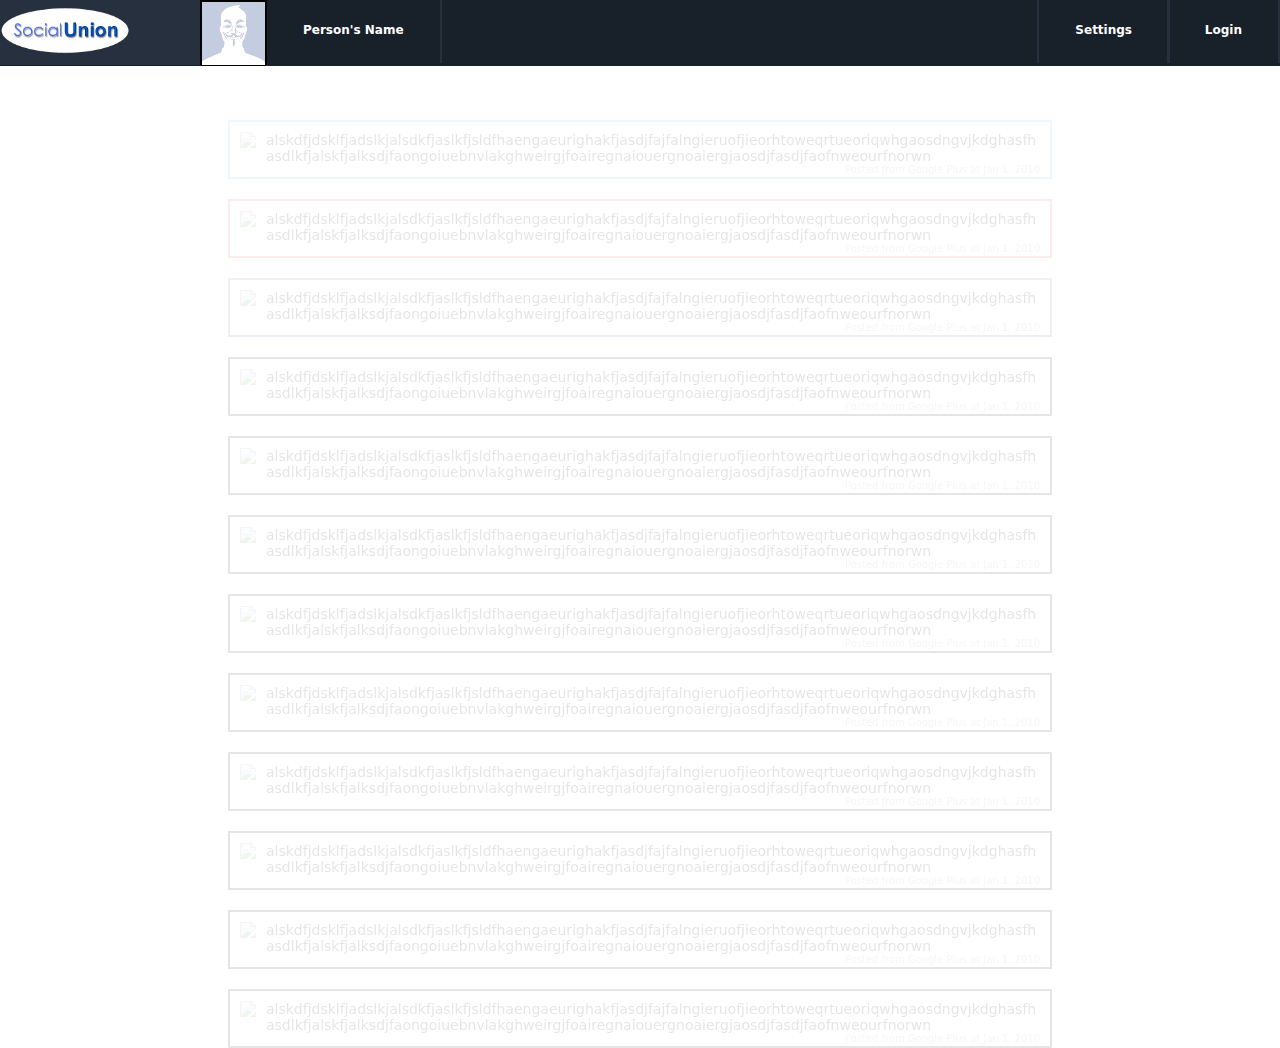
==== index.html @ da49fde6 "visual changes" ====
<!doctype html>

<html>

	<head>
		
		<meta charset="utf-8">

		<title>
			
			Website

		</title>


		<link rel="stylesheet" href="css/styles.css" type = "text/css" />

		<script src="http://ajax.googleapis.com/ajax/libs/jquery/1.11.2/jquery.min.js"></script>

		<script src = "script.js"></script>
		   		   
		   
		<script>

			$(document).ready(function(){
			$("#navbar").delay(300).slideDown(450);});

		</script>



		<script>

			$(document).ready(function(){
			$("#homepic").fadeIn(1000)});

		</script>


		<script>

			$(document).ready(function(){
			$(".contentfade").delay(500).fadeIn(1000)});

		</script>

		<!--<script>

			$(document).ready(function(){
			$("#settingspanel").slideDown(450);});

		</script>-->

 


<script src="popup.js"></script>



	</head>

	<body>


	<div id = "navbar">

			<div id = "logo_background">
		    
		    	<a href = "index.html"><img id = "logo" src = "images/SocialUnionLogo.png"></a>
		    
		    </div>
		    
		    <div id = "profilepicture">
		    
		    	<img id = "profilepicture" src = "images/placement/placementanon.jpg">

		    </div>

			<div id = "navbar_wrapper">
			    
		        <ul>

		           <li><a href = "">Person's Name</a></li><li id = "settings">
		            <a><button class = "settingsbutton" onclick="showSettings()">Settings</button></a><li id = "login">
		            <a><button class = "loginbutton" id = "my-button">Login</button></a>

		        	</li>

		        </ul>

<!-- Element to pop up -->
<div id="element_to_pop_up">
    <a class="b-close">x<a/>
    <form><center>
    	<h1>Login to Website</h1>
    	Username: <input type = "text" name "username">
    	<br>
    	Password: <input type = "text" name "password">
    	<br><br>
    	<button type = "button" id = "loginbutton">Login</button>
    </center></form>
	</div>

			</div>

	</div> <!-- end navbar div -->

	<div class = "contentfade">



		<div id = "whitespace">
		</div>
		



		<div id = "settingspanel">
        	
        		<h1>Your Social Medias</h1>
            <ul>
        		<li><input type = "checkbox">Facebook</li>
        		<li><input type = "checkbox">Google+</li>
        		<li><input type = "checkbox">Twitter</li>
            </ul>
        		<h1>Other Social Medias</h1>
            <ul>
        		<li><input type = "checkbox">Social Media 1</li>
        		<li><input type = "checkbox">Social Media 2</li>
        	</ul>
        </div>











        <div class="post twitterpost"><img src="ProfilePicHere.jpg" class="profile"/>alskdfjdsklfjadslkjalsdkfjaslkfjsldfhaengaeurighakfjasdjfajfalngieruofjieorhtoweqrtueoriqwhgaosdngvjkdghasfhasdlkfjalskfjalksdjfaongoiuebnvlakghweirgjfoairegnaiouergnoaiergjaosdjfasdjfaofnweourfnorwn<div class="bottom">Posted from Google Plus at Jan 1, 2010</div></div>





        <div class="post googlepluspost"><img src="ProfilePicHere.jpg" class="profile"/>alskdfjdsklfjadslkjalsdkfjaslkfjsldfhaengaeurighakfjasdjfajfalngieruofjieorhtoweqrtueoriqwhgaosdngvjkdghasfhasdlkfjalskfjalksdjfaongoiuebnvlakghweirgjfoairegnaiouergnoaiergjaosdjfasdjfaofnweourfnorwn<div class="bottom">Posted from Google Plus at Jan 1, 2010</div></div>




        <div class="post facebookpost"><img src="ProfilePicHere.jpg" class="profile"/>alskdfjdsklfjadslkjalsdkfjaslkfjsldfhaengaeurighakfjasdjfajfalngieruofjieorhtoweqrtueoriqwhgaosdngvjkdghasfhasdlkfjalskfjalksdjfaongoiuebnvlakghweirgjfoairegnaiouergnoaiergjaosdjfasdjfaofnweourfnorwn<div class="bottom">Posted from Google Plus at Jan 1, 2010</div></div>




        <div class="post"><img src="ProfilePicHere.jpg" class="profile"/>alskdfjdsklfjadslkjalsdkfjaslkfjsldfhaengaeurighakfjasdjfajfalngieruofjieorhtoweqrtueoriqwhgaosdngvjkdghasfhasdlkfjalskfjalksdjfaongoiuebnvlakghweirgjfoairegnaiouergnoaiergjaosdjfasdjfaofnweourfnorwn<div class="bottom">Posted from Google Plus at Jan 1, 2010</div></div>




        <div class="post"><img src="ProfilePicHere.jpg" class="profile"/>alskdfjdsklfjadslkjalsdkfjaslkfjsldfhaengaeurighakfjasdjfajfalngieruofjieorhtoweqrtueoriqwhgaosdngvjkdghasfhasdlkfjalskfjalksdjfaongoiuebnvlakghweirgjfoairegnaiouergnoaiergjaosdjfasdjfaofnweourfnorwn<div class="bottom">Posted from Google Plus at Jan 1, 2010</div></div>




        <div class="post"><img src="ProfilePicHere.jpg" class="profile"/>alskdfjdsklfjadslkjalsdkfjaslkfjsldfhaengaeurighakfjasdjfajfalngieruofjieorhtoweqrtueoriqwhgaosdngvjkdghasfhasdlkfjalskfjalksdjfaongoiuebnvlakghweirgjfoairegnaiouergnoaiergjaosdjfasdjfaofnweourfnorwn<div class="bottom">Posted from Google Plus at Jan 1, 2010</div></div>




        <div class="post"><img src="ProfilePicHere.jpg" class="profile"/>alskdfjdsklfjadslkjalsdkfjaslkfjsldfhaengaeurighakfjasdjfajfalngieruofjieorhtoweqrtueoriqwhgaosdngvjkdghasfhasdlkfjalskfjalksdjfaongoiuebnvlakghweirgjfoairegnaiouergnoaiergjaosdjfasdjfaofnweourfnorwn<div class="bottom">Posted from Google Plus at Jan 1, 2010</div></div>




        <div class="post"><img src="ProfilePicHere.jpg" class="profile"/>alskdfjdsklfjadslkjalsdkfjaslkfjsldfhaengaeurighakfjasdjfajfalngieruofjieorhtoweqrtueoriqwhgaosdngvjkdghasfhasdlkfjalskfjalksdjfaongoiuebnvlakghweirgjfoairegnaiouergnoaiergjaosdjfasdjfaofnweourfnorwn<div class="bottom">Posted from Google Plus at Jan 1, 2010</div></div>




        <div class="post"><img src="ProfilePicHere.jpg" class="profile"/>alskdfjdsklfjadslkjalsdkfjaslkfjsldfhaengaeurighakfjasdjfajfalngieruofjieorhtoweqrtueoriqwhgaosdngvjkdghasfhasdlkfjalskfjalksdjfaongoiuebnvlakghweirgjfoairegnaiouergnoaiergjaosdjfasdjfaofnweourfnorwn<div class="bottom">Posted from Google Plus at Jan 1, 2010</div></div>




        <div class="post"><img src="ProfilePicHere.jpg" class="profile"/>alskdfjdsklfjadslkjalsdkfjaslkfjsldfhaengaeurighakfjasdjfajfalngieruofjieorhtoweqrtueoriqwhgaosdngvjkdghasfhasdlkfjalskfjalksdjfaongoiuebnvlakghweirgjfoairegnaiouergnoaiergjaosdjfasdjfaofnweourfnorwn<div class="bottom">Posted from Google Plus at Jan 1, 2010</div></div>




        <div class="post"><img src="ProfilePicHere.jpg" class="profile"/>alskdfjdsklfjadslkjalsdkfjaslkfjsldfhaengaeurighakfjasdjfajfalngieruofjieorhtoweqrtueoriqwhgaosdngvjkdghasfhasdlkfjalskfjalksdjfaongoiuebnvlakghweirgjfoairegnaiouergnoaiergjaosdjfasdjfaofnweourfnorwn<div class="bottom">Posted from Google Plus at Jan 1, 2010</div></div>




        <div class="post"><img src="ProfilePicHere.jpg" class="profile"/>alskdfjdsklfjadslkjalsdkfjaslkfjsldfhaengaeurighakfjasdjfajfalngieruofjieorhtoweqrtueoriqwhgaosdngvjkdghasfhasdlkfjalskfjalksdjfaongoiuebnvlakghweirgjfoairegnaiouergnoaiergjaosdjfasdjfaofnweourfnorwn<div class="bottom">Posted from Google Plus at Jan 1, 2010</div></div>

</div>
	</body>

</html>
---- css/styles.css ----
body {

	padding:0;
	margin:0;
	overflow-x:scroll;
	overflow-y:scroll;
	font-family:Arial;
	font-size:14px;
	font-family:Segoe, "Segoe UI", "DejaVu Sans", "Trebuchet MS", Verdana, sans-serif;
	
}

#navbar {
	
	font-size:12px;
	font-family:Segoe, "Segoe UI", "DejaVu Sans", "Trebuchet MS", Verdana, sans-serif;
	font-weight:bold;
	display:none;
	height:67px;
	width:100%;
	background-color:#18202A;
	position:fixed;
	
}

#navbar_wrapper {
	
	margin:-3px auto;
	text-align:left;
	float:left;
	
}

#logo {
	
	max-height:65px;
	float:left;
	
}

#logo_background {
	
	background-color:#27303E;
	display:table;
	width:200px;
	height:50px;
	float:left;
	
}


#profilepicture {

	max-height:63px;
	float:left;
	border-color:#27303E;
	border: 1px solid;
}

#navbar ul {
	
	list-style-type:none;
	padding:0;
	margin:0;
	max-width:600px;
}

#navbar ul li {
	
	color:#FFFFFF;
	display:inline-block;
	padding-left:10px;
	padding-right:10px;
	border-right:2px solid;
	border-color:#27303E;
	-webkit-transition: all 1.5s ease-out;
    -moz-transition: all 1.5s ease-out;
    -o-transition: all 1.5s ease-out;
    -ms-transition: all 1.5s ease-out;
    transition: all 1.5s ease-out;
	
}

#navbar ul li:hover {
	
	-webkit-opacity:1;
	-moz-opacity:1;
	opacity:1;
	-webkit-transition:all 1.5s ease;
	-moz-transition:all 1.5s ease;
	-ms-transition:all 1.5s ease;
	-o-transition:all 1.5s ease;
	transition:all 1.5s ease;
	background-color:#97C9FC;
	
}

#navbar ul li a, text {
	
	color:#FFFFFF;
	display:block;
	padding:26px;
	text-decoration:none;
	
}


#login {

	position:absolute;
	display:inline-block;
	right:0px;
	border-left:2px solid;
	border-color:#27303E;

}

#settings {

	position:absolute;
	display:inline-block;
	right:110px;
	border-left:2px solid;
	border-color:#27303E;
}

#settingspanel {

	font-size:14px;
	position:fixed;
	right:5px;
	top: 68px;
	width: 216px;
	padding-right:5px;
	display:none;
	background-color: rgba(151,201,252,0.5);
	border-bottom-right-radius:10px;
	border-bottom-left-radius:10px; 
}

#settingspanel h1 {
	font-size: inherit;
	width: inherit;
	background-color: #abcdef;
	padding-left: 10px;
	margin-bottom: -5px;
}

#settingspanel li {
	font-weight: normal;
	list-style-type: none;
	line-height: 20px;
}

#settingspanel input {
	border: none;
}

.settingsbutton {
	
	background:none!important;
    border:none;
	font-size:12px;
	font-family:Segoe, "Segoe UI", "DejaVu Sans", "Trebuchet MS", Verdana, sans-serif;
	font-weight:bold;
    color:#FFFFFF;
    padding:0!important;

}

.loginbutton {

    background:none!important;
    border:none;
	font-size:12px;
	font-family:Segoe, "Segoe UI", "DejaVu Sans", "Trebuchet MS", Verdana, sans-serif;
	font-weight:bold;
    color:#FFFFFF;
    padding:0!important;

}



#element_to_pop_up { 
    background-color:#fff;
    border-radius:15px;
    color:#000;
    display:none; 
    padding:20px;
    min-width:400px;
    min-height: 180px;
}




.b-close{
    cursor:pointer;
    position:absolute;
    right:10px;
    top:5px;
}





#whitespace {

	min-height:100px;
	max-height:100px;

}



.post {
	margin-left:auto;
	margin-right:auto;
	width: 800px;
	color: #000;
	border: 2px solid black;
	padding-right: 10px;
	padding-left: 10px;
	padding-top: 10px;
	margin-top: 20px;
	word-wrap:break-word;
}

.post .profile {
	max-width: 150px;
	float: left;
	margin-right: 10px;
	margin-bottom: 10px;
}

.post .bottom {
	clear: both;
	width: inherit;
	color: #AAA;
	font-size: 10px;
	text-align: right;
	padding-bottom: 2px;
}

.twitterpost {
	border: 2px solid #55ACEE;
}

.googlepluspost {
	border: 2px solid #DD4B39;
}

.facebookpost {
	border: 2px solid #45629D;
}


.contentfade {
	
	display:none;
	
}
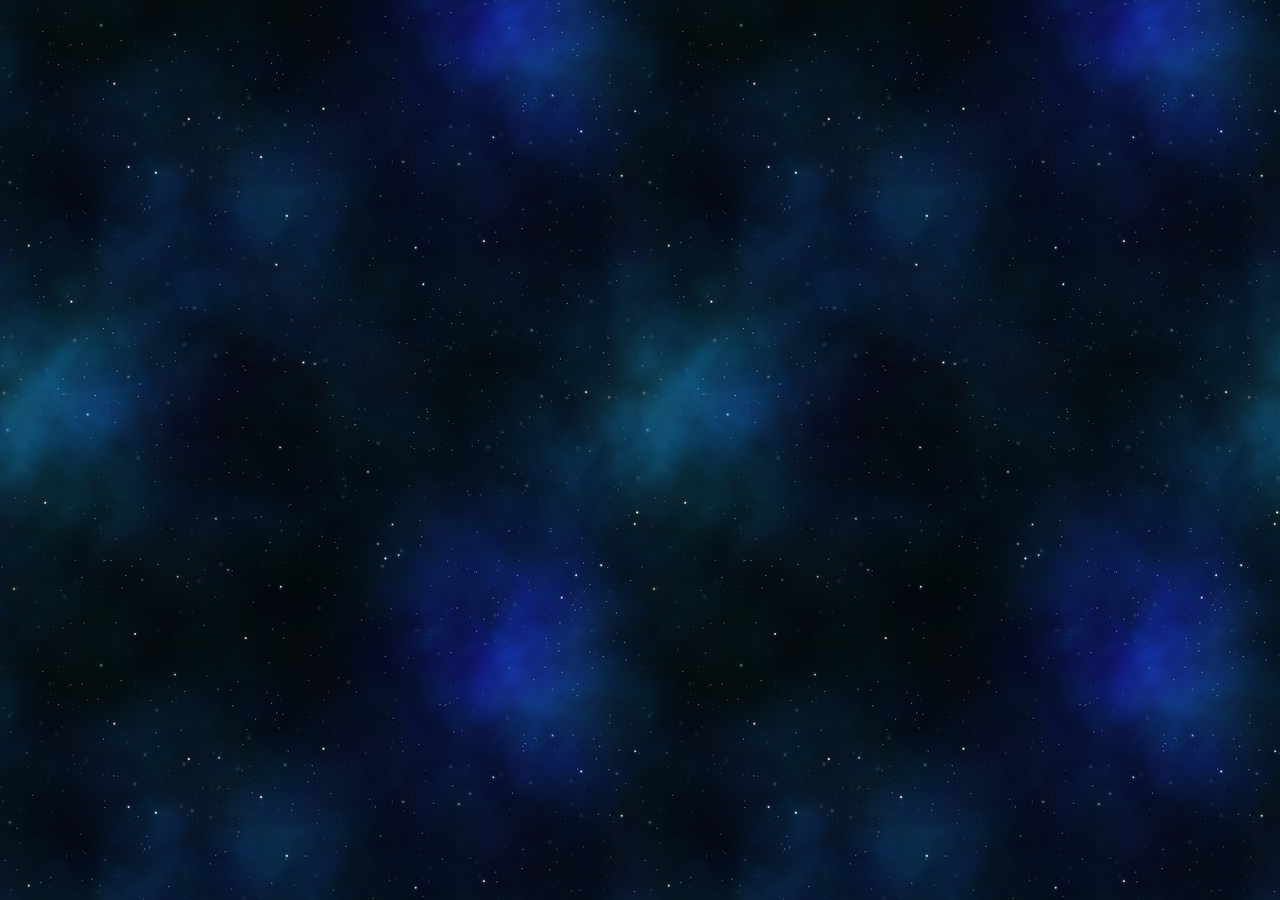
==== commit c0a8c92d: "some styling and gui for signup" ====
--- a/index.html
+++ b/index.html
@@ -8,7 +8,7 @@
 
 		<title>
 			
-			Website
+			SocialUnion
 
 		</title>
 
@@ -18,45 +18,6 @@
 		<script src="http://ajax.googleapis.com/ajax/libs/jquery/1.11.2/jquery.min.js"></script>
 
 		<script src = "script.js"></script>
-		   		   
-		   
-		<script>
-
-			$(document).ready(function(){
-			$("#navbar").delay(300).slideDown(450);});
-
-		</script>
-
-
-
-		<script>
-
-			$(document).ready(function(){
-			$("#homepic").fadeIn(1000)});
-
-		</script>
-
-
-		<script>
-
-			$(document).ready(function(){
-			$(".contentfade").delay(500).fadeIn(1000)});
-
-		</script>
-
-		<!--<script>
-
-			$(document).ready(function(){
-			$("#settingspanel").slideDown(450);});
-
-		</script>-->
-
- 
-
-
-<script src="popup.js"></script>
-
-
 
 	</head>
 
@@ -99,6 +60,10 @@
     	Password: <input type = "text" name "password">
     	<br><br>
     	<button type = "button" id = "loginbutton">Login</button>
+
+    	<br><br>
+
+    	Don't have an account?  <a href = "signup.html">Signup here!</a>
     </center></form>
 	</div>
 
@@ -135,11 +100,18 @@
 
 
 
+        <div id = "infinite_scrolling_div">
+
+        <div class="post twitterpost"><img src="ProfilePicHere.jpg" class="profile"/>alskdfjdsklfjadslkjalsdkfjaslkfjsldfhaengaeurighakfjasdjfajfalngieruofjieorhtoweqrtueoriqwhgaosdngvjkdghasfhasdlkfjalskfjalksdjfaongoiuebnvlakghweirgjfoairegnaiouergnoaiergjaosdjfasdjfaofnweourfnorwn<div class="bottom">Posted from Google Plus at Jan 1, 2010</div></div>
+
+
+
+        <div class="post googlepluspost"><img src="ProfilePicHere.jpg" class="profile"/>alskdfjdsklfjadslkjalsdkfjaslkfjsldfhaengaeurighakfjasdjfajfalngieruofjieorhtoweqrtueoriqwhgaosdngvjkdghasfhasdlkfjalskfjalksdjfaongoiuebnvlakghweirgjfoairegnaiouergnoaiergjaosdjfasdjfaofnweourfnorwn<div class="bottom">Posted from Google Plus at Jan 1, 2010</div></div>
 
 
 
 
-
+        <div class="post facebookpost"><img src="ProfilePicHere.jpg" class="profile"/>alskdfjdsklfjadslkjalsdkfjaslkfjsldfhaengaeurighakfjasdjfajfalngieruofjieorhtoweqrtueoriqwhgaosdngvjkdghasfhasdlkfjalskfjalksdjfaongoiuebnvlakghweirgjfoairegnaiouergnoaiergjaosdjfasdjfaofnweourfnorwn<div class="bottom">Posted from Google Plus at Jan 1, 2010</div></div>
 
         <div class="post twitterpost"><img src="ProfilePicHere.jpg" class="profile"/>alskdfjdsklfjadslkjalsdkfjaslkfjsldfhaengaeurighakfjasdjfajfalngieruofjieorhtoweqrtueoriqwhgaosdngvjkdghasfhasdlkfjalskfjalksdjfaongoiuebnvlakghweirgjfoairegnaiouergnoaiergjaosdjfasdjfaofnweourfnorwn<div class="bottom">Posted from Google Plus at Jan 1, 2010</div></div>
 
@@ -155,49 +127,25 @@
         <div class="post facebookpost"><img src="ProfilePicHere.jpg" class="profile"/>alskdfjdsklfjadslkjalsdkfjaslkfjsldfhaengaeurighakfjasdjfajfalngieruofjieorhtoweqrtueoriqwhgaosdngvjkdghasfhasdlkfjalskfjalksdjfaongoiuebnvlakghweirgjfoairegnaiouergnoaiergjaosdjfasdjfaofnweourfnorwn<div class="bottom">Posted from Google Plus at Jan 1, 2010</div></div>
 
 
-
-
-        <div class="post"><img src="ProfilePicHere.jpg" class="profile"/>alskdfjdsklfjadslkjalsdkfjaslkfjsldfhaengaeurighakfjasdjfajfalngieruofjieorhtoweqrtueoriqwhgaosdngvjkdghasfhasdlkfjalskfjalksdjfaongoiuebnvlakghweirgjfoairegnaiouergnoaiergjaosdjfasdjfaofnweourfnorwn<div class="bottom">Posted from Google Plus at Jan 1, 2010</div></div>
+        <div class="post twitterpost"><img src="ProfilePicHere.jpg" class="profile"/>alskdfjdsklfjadslkjalsdkfjaslkfjsldfhaengaeurighakfjasdjfajfalngieruofjieorhtoweqrtueoriqwhgaosdngvjkdghasfhasdlkfjalskfjalksdjfaongoiuebnvlakghweirgjfoairegnaiouergnoaiergjaosdjfasdjfaofnweourfnorwn<div class="bottom">Posted from Google Plus at Jan 1, 2010</div></div>
 
 
 
 
-        <div class="post"><img src="ProfilePicHere.jpg" class="profile"/>alskdfjdsklfjadslkjalsdkfjaslkfjsldfhaengaeurighakfjasdjfajfalngieruofjieorhtoweqrtueoriqwhgaosdngvjkdghasfhasdlkfjalskfjalksdjfaongoiuebnvlakghweirgjfoairegnaiouergnoaiergjaosdjfasdjfaofnweourfnorwn<div class="bottom">Posted from Google Plus at Jan 1, 2010</div></div>
+
+        <div class="post googlepluspost"><img src="ProfilePicHere.jpg" class="profile"/>alskdfjdsklfjadslkjalsdkfjaslkfjsldfhaengaeurighakfjasdjfajfalngieruofjieorhtoweqrtueoriqwhgaosdngvjkdghasfhasdlkfjalskfjalksdjfaongoiuebnvlakghweirgjfoairegnaiouergnoaiergjaosdjfasdjfaofnweourfnorwn<div class="bottom">Posted from Google Plus at Jan 1, 2010</div></div>
 
 
 
 
-        <div class="post"><img src="ProfilePicHere.jpg" class="profile"/>alskdfjdsklfjadslkjalsdkfjaslkfjsldfhaengaeurighakfjasdjfajfalngieruofjieorhtoweqrtueoriqwhgaosdngvjkdghasfhasdlkfjalskfjalksdjfaongoiuebnvlakghweirgjfoairegnaiouergnoaiergjaosdjfasdjfaofnweourfnorwn<div class="bottom">Posted from Google Plus at Jan 1, 2010</div></div>
+        <div class="post facebookpost"><img src="ProfilePicHere.jpg" class="profile"/>alskdfjdsklfjadslkjalsdkfjaslkfjsldfhaengaeurighakfjasdjfajfalngieruofjieorhtoweqrtueoriqwhgaosdngvjkdghasfhasdlkfjalskfjalksdjfaongoiuebnvlakghweirgjfoairegnaiouergnoaiergjaosdjfasdjfaofnweourfnorwn<div class="bottom">Posted from Google Plus at Jan 1, 2010</div></div>
+            
 
 
 
-
-        <div class="post"><img src="ProfilePicHere.jpg" class="profile"/>alskdfjdsklfjadslkjalsdkfjaslkfjsldfhaengaeurighakfjasdjfajfalngieruofjieorhtoweqrtueoriqwhgaosdngvjkdghasfhasdlkfjalskfjalksdjfaongoiuebnvlakghweirgjfoairegnaiouergnoaiergjaosdjfasdjfaofnweourfnorwn<div class="bottom">Posted from Google Plus at Jan 1, 2010</div></div>
+        </div> <!-- end div for the infinite scrolling --> 
 
 
-
-
-        <div class="post"><img src="ProfilePicHere.jpg" class="profile"/>alskdfjdsklfjadslkjalsdkfjaslkfjsldfhaengaeurighakfjasdjfajfalngieruofjieorhtoweqrtueoriqwhgaosdngvjkdghasfhasdlkfjalskfjalksdjfaongoiuebnvlakghweirgjfoairegnaiouergnoaiergjaosdjfasdjfaofnweourfnorwn<div class="bottom">Posted from Google Plus at Jan 1, 2010</div></div>
-
-
-
-
-        <div class="post"><img src="ProfilePicHere.jpg" class="profile"/>alskdfjdsklfjadslkjalsdkfjaslkfjsldfhaengaeurighakfjasdjfajfalngieruofjieorhtoweqrtueoriqwhgaosdngvjkdghasfhasdlkfjalskfjalksdjfaongoiuebnvlakghweirgjfoairegnaiouergnoaiergjaosdjfasdjfaofnweourfnorwn<div class="bottom">Posted from Google Plus at Jan 1, 2010</div></div>
-
-
-
-
-        <div class="post"><img src="ProfilePicHere.jpg" class="profile"/>alskdfjdsklfjadslkjalsdkfjaslkfjsldfhaengaeurighakfjasdjfajfalngieruofjieorhtoweqrtueoriqwhgaosdngvjkdghasfhasdlkfjalskfjalksdjfaongoiuebnvlakghweirgjfoairegnaiouergnoaiergjaosdjfasdjfaofnweourfnorwn<div class="bottom">Posted from Google Plus at Jan 1, 2010</div></div>
-
-
-
-
-        <div class="post"><img src="ProfilePicHere.jpg" class="profile"/>alskdfjdsklfjadslkjalsdkfjaslkfjsldfhaengaeurighakfjasdjfajfalngieruofjieorhtoweqrtueoriqwhgaosdngvjkdghasfhasdlkfjalskfjalksdjfaongoiuebnvlakghweirgjfoairegnaiouergnoaiergjaosdjfasdjfaofnweourfnorwn<div class="bottom">Posted from Google Plus at Jan 1, 2010</div></div>
-
-
-
-
-        <div class="post"><img src="ProfilePicHere.jpg" class="profile"/>alskdfjdsklfjadslkjalsdkfjaslkfjsldfhaengaeurighakfjasdjfajfalngieruofjieorhtoweqrtueoriqwhgaosdngvjkdghasfhasdlkfjalskfjalksdjfaongoiuebnvlakghweirgjfoairegnaiouergnoaiergjaosdjfasdjfaofnweourfnorwn<div class="bottom">Posted from Google Plus at Jan 1, 2010</div></div>
 
 </div>
 	</body>
--- a/css/styles.css
+++ b/css/styles.css
@@ -7,7 +7,9 @@
 	font-family:Arial;
 	font-size:14px;
 	font-family:Segoe, "Segoe UI", "DejaVu Sans", "Trebuchet MS", Verdana, sans-serif;
-	
+	background-image: url("../images/background.jpg");
+	background-repeat: both;
+
 }
 
 #navbar {
@@ -42,7 +44,7 @@
 	
 	background-color:#27303E;
 	display:table;
-	width:200px;
+	width:150px;
 	height:50px;
 	float:left;
 	
@@ -214,18 +216,34 @@
 }
 
 
+#infinite_scrolling_div {
+
+	/*overflow: scroll;*/
+	overflow: auto;
+	height: 550px; 
+	padding-left:10px;
+	padding-right:10px;
+
+}
+
+#infinite_scrolling_div::-webkit-scrollbar { 
+    display: none; 
+}
 
 .post {
 	margin-left:auto;
 	margin-right:auto;
 	width: 800px;
 	color: #000;
-	border: 2px solid black;
+	border: 3px solid black;
 	padding-right: 10px;
 	padding-left: 10px;
 	padding-top: 10px;
 	margin-top: 20px;
 	word-wrap:break-word;
+	background-color: #fff;
+	border-radius: 10px;
+	opacity:0.9;
 }
 
 .post .profile {
@@ -245,15 +263,15 @@
 }
 
 .twitterpost {
-	border: 2px solid #55ACEE;
+	border-color: #55ACEE;
 }
 
 .googlepluspost {
-	border: 2px solid #DD4B39;
+	border-color: #DD4B39;
 }
 
 .facebookpost {
-	border: 2px solid #45629D;
+	border-color: #45629D;
 }
 
 
@@ -262,3 +280,37 @@
 	display:none;
 	
 }
+
+
+
+
+
+#signup {
+
+
+
+
+	width:50%;
+	height:500px;
+	margin:0 auto;
+	font-size:12px;
+	font-family:Segoe, "Segoe UI", "DejaVu Sans", "Trebuchet MS", Verdana, sans-serif;
+	font-weight:bold;
+	background-color:#fff;
+	border:3px solid #fff;
+	border-radius:10px;
+	text-align:center;
+	vertical-align:middle;
+	opacity:0.9;
+
+
+
+}
+
+#signup_button {
+
+	height:25px;
+	width:80px;
+	border-radius:5px;
+}
+
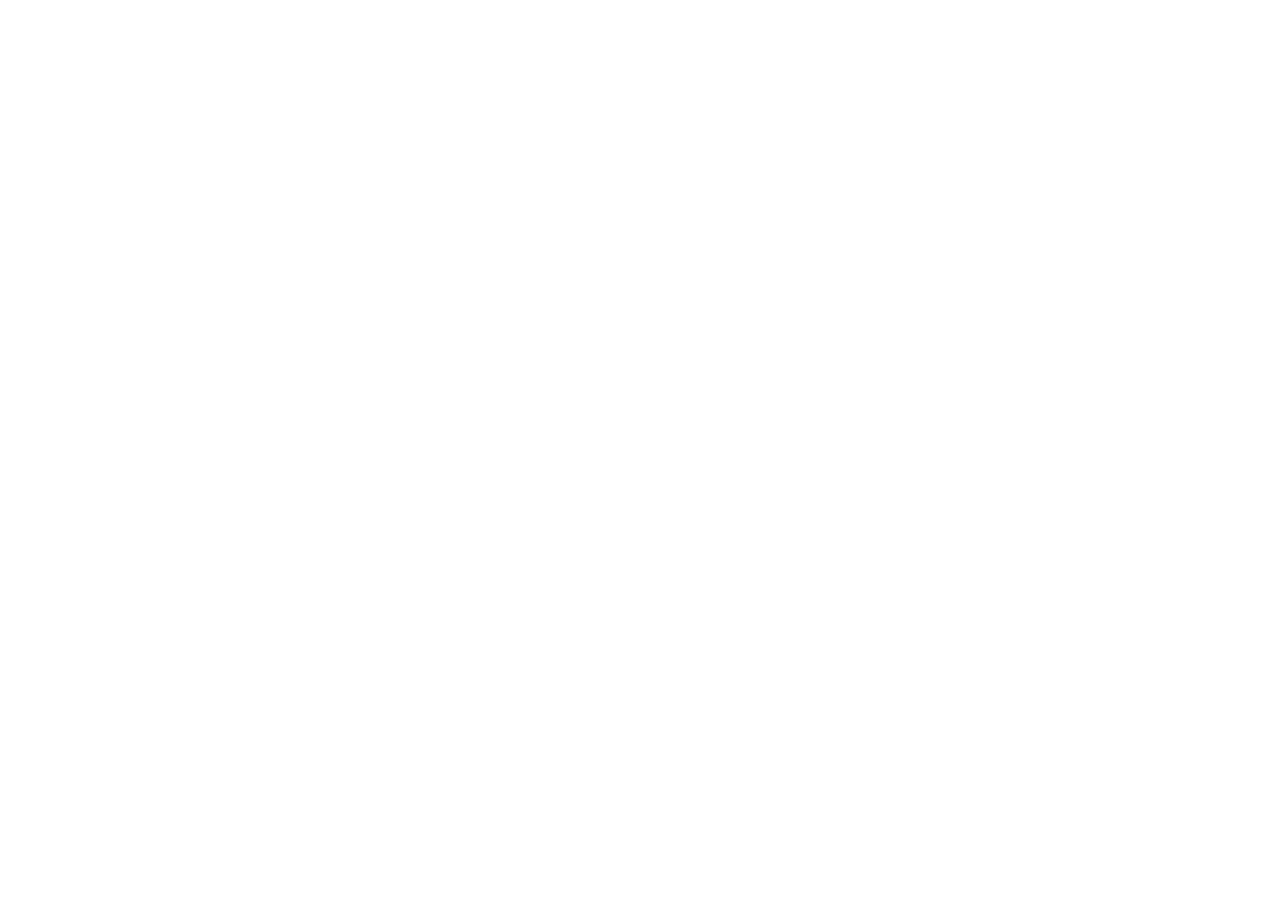
==== commit 148ee1bc: "fixed hover on search bar" ====
--- a/index.html
+++ b/index.html
@@ -42,8 +42,9 @@
 			    
 		        <ul>
 
-		           <li><a href = "">Person's Name</a></li><li id = "settings">
-		            <a><button class = "settingsbutton" onclick="showSettings()">Settings</button></a><li id = "login">
+		            <li><a href = "">Person's Name</a></li><li class="search" style="-webkit-opacity:1;-moz-opacity:1;opacity:1;-webkit-transition:none;-moz-transition:none;-ms-transition:none;-o-transition:none;transition:none;background-color:#18202A;">
+		            <input type="search" placeholder = "Search someone.."></li><li id = "settings">
+		        	<a><button class = "settingsbutton" onclick="showSettings()">Settings</button></a><li id = "login">
 		            <a><button class = "loginbutton" id = "my-button">Login</button></a>
 
 		        	</li>
@@ -54,7 +55,7 @@
 <div id="element_to_pop_up">
     <a class="b-close">x<a/>
     <form><center>
-    	<h1>Login to Website</h1>
+    	<h1>Login to SocialUnion</h1>
     	Username: <input type = "text" name "username">
     	<br>
     	Password: <input type = "text" name "password">
@@ -63,7 +64,7 @@
 
     	<br><br>
 
-    	Don't have an account?  <a href = "signup.html">Signup here!</a>
+    	Don't have an account?  <a href = "signup.html" id="signupLink">Sign Up here!</a>
     </center></form>
 	</div>
 
@@ -81,18 +82,19 @@
 
 
 
-		<div id = "settingspanel">
+		<div id = "settingspanel" onmouseout="filterPosts()">
         	
         		<h1>Your Social Medias</h1>
             <ul>
-        		<li><input type = "checkbox">Facebook</li>
-        		<li><input type = "checkbox">Google+</li>
-        		<li><input type = "checkbox">Twitter</li>
+        		<li><input type = "checkbox" id="facebookCheck" onclick="filterPosts('facebook')"/>Facebook</li>
+        		<li><input type = "checkbox" id="googleplusCheck" onclick="filterPosts('googleplus')"/>Google+</li>
+        		<li><input type = "checkbox" id="twitterCheck" onclick="filterPosts('twitter')"/>Twitter</li>
+                <li><input type = "checkbox" id="youtubeCheck" onclick="filterPosts('youtube')"/>Youtube</li>
             </ul>
         		<h1>Other Social Medias</h1>
             <ul>
-        		<li><input type = "checkbox">Social Media 1</li>
-        		<li><input type = "checkbox">Social Media 2</li>
+        		<li><input type = "checkbox"/>Social Media 1</li>
+        		<li><input type = "checkbox"/>Social Media 2</li>
         	</ul>
         </div>
 
--- a/css/styles.css
+++ b/css/styles.css
@@ -1,19 +1,21 @@
 body {
-
+	overflow-x: hidden;
 	padding:0;
 	margin:0;
-	overflow-x:scroll;
-	overflow-y:scroll;
 	font-family:Arial;
 	font-size:14px;
 	font-family:Segoe, "Segoe UI", "DejaVu Sans", "Trebuchet MS", Verdana, sans-serif;
-	background-image: url("../images/background.jpg");
-	background-repeat: both;
-
-}
+	background-image: url("../images/background2.jpg");
+	    background-size:   cover;                      /* <------ */
+    background-repeat: no-repeat;
+    background-position: center center;            /* optionally, center the image */
+
+}
+
+
 
 #navbar {
-	
+	z-index: 50;
 	font-size:12px;
 	font-family:Segoe, "Segoe UI", "DejaVu Sans", "Trebuchet MS", Verdana, sans-serif;
 	font-weight:bold;
@@ -127,16 +129,15 @@
 }
 
 #settingspanel {
-
+	z-index: 20;
 	font-size:14px;
 	position:fixed;
-	right:5px;
+	right:0px;
 	top: 68px;
-	width: 216px;
+	width: 230px;
 	padding-right:5px;
 	display:none;
 	background-color: rgba(151,201,252,0.5);
-	border-bottom-right-radius:10px;
 	border-bottom-left-radius:10px; 
 }
 
@@ -194,6 +195,15 @@
     min-height: 180px;
 }
 
+#element_to_pop_up #signupLink {
+	color: #9E09F4;
+	text-decoration: none;
+}
+
+#element_to_pop_up #signupLink:hover {
+	text-decoration: underline;
+	color: #590E84;
+}
 
 
 
@@ -209,20 +219,20 @@
 
 
 #whitespace {
-
-	min-height:100px;
-	max-height:100px;
+	height: 67px;
+	z-index: -50;
 
 }
 
 
 #infinite_scrolling_div {
-
-	/*overflow: scroll;*/
+	z-index: 1;
 	overflow: auto;
-	height: 550px; 
+	height: 1000px; 
 	padding-left:10px;
 	padding-right:10px;
+	margin: auto -20px;
+	overflow-x: inherit;
 
 }
 
@@ -231,9 +241,11 @@
 }
 
 .post {
+	/*display:none; */
+	z-index: 2;
 	margin-left:auto;
 	margin-right:auto;
-	width: 800px;
+	width: 770px;
 	color: #000;
 	border: 3px solid black;
 	padding-right: 10px;
@@ -246,8 +258,18 @@
 	opacity:0.9;
 }
 
+.post a:link, a:visited {
+	color: #9E09F4;
+	text-decoration: none;
+}
+
+.post a:hover {
+	text-decoration: underline;
+	color: #590E84;
+}
+
 .post .profile {
-	max-width: 150px;
+	max-width: 100px;
 	float: left;
 	margin-right: 10px;
 	margin-bottom: 10px;
@@ -286,12 +308,9 @@
 
 
 #signup {
-
-
-
-
 	width:50%;
-	height:500px;
+	height:auto;
+	padding-bottom: 10px;
 	margin:0 auto;
 	font-size:12px;
 	font-family:Segoe, "Segoe UI", "DejaVu Sans", "Trebuchet MS", Verdana, sans-serif;
@@ -299,18 +318,78 @@
 	background-color:#fff;
 	border:3px solid #fff;
 	border-radius:10px;
+	opacity:0.9;
+	margin-top:50px;
+	margin-bottom: 20px;
+}
+
+#signup_left {
+	width:50%;
+	float:left;
 	text-align:center;
-	vertical-align:middle;
-	opacity:0.9;
-
-
-
-}
+	height:330px;
+}
+
+#signup_right {
+	margin-left:50%;
+	text-align:center;
+	height:330px;
+}
+
 
 #signup_button {
-
 	height:25px;
 	width:80px;
 	border-radius:5px;
 }
 
+#about {
+	width:50%;
+	height:auto;
+	margin:0 auto;
+	font-size:12px;
+	font-family:Segoe, "Segoe UI", "DejaVu Sans", "Trebuchet MS", Verdana, sans-serif;
+	font-weight:bold;
+	background-color:#fff;
+	border:3px solid #fff;
+	border-radius:10px;
+	opacity:0.9;
+	margin-top:50px;
+}
+
+#about p {
+	padding: 10px;
+}
+
+.bigBox h1 {
+	text-align: center;
+	color: #5978EF;
+ 	text-shadow: 0 1px 0 #455EB7,
+               0 2px 0 #455EB7,
+               0 3px 0 #bbb,
+               0 4px 0 #b9b9b9,
+               0 5px 0 #aaa,
+               0 6px 1px rgba(0,0,0,.1),
+               0 0 5px rgba(0,0,0,.1),
+               0 1px 3px rgba(0,0,0,.3),
+               0 3px 5px rgba(0,0,0,.2),
+               0 5px 10px rgba(0,0,0,.25),
+               0 10px 10px rgba(0,0,0,.2),
+               0 20px 20px rgba(0,0,0,.15);
+}
+
+input[type=search] { 
+	/*color: red;*/  
+	text-align: left;
+	cursor: pointer;
+	/*display: block; */
+	width: 100%;
+	/*letter-spacing: 4px;        
+	text-shadow: 0 0 2px black;       
+	word-spacing: 20px;*/               
+}
+
+::-webkit-input-placeholder {
+  /*color: orangered;*/
+}
+
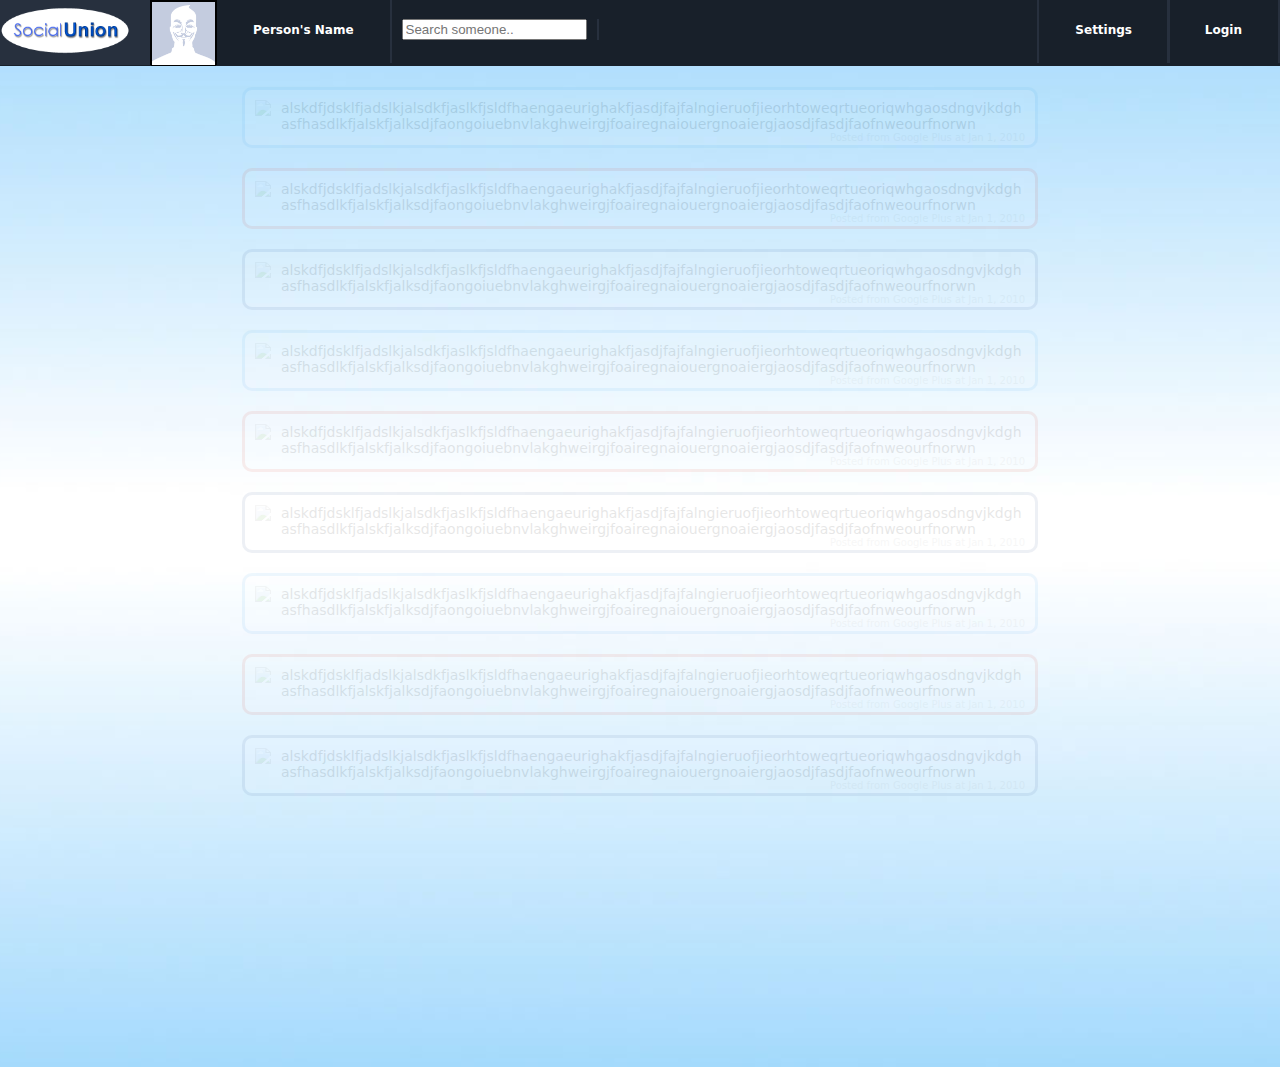
==== commit dc1922ea: "background changed" ====
--- a/index.html
+++ b/index.html
@@ -21,7 +21,7 @@
 
 	</head>
 
-	<body>
+	<body onload="boxHeight()">
 
 
 	<div id = "navbar">
@@ -44,7 +44,7 @@
 
 		            <li><a href = "">Person's Name</a></li><li class="search" style="-webkit-opacity:1;-moz-opacity:1;opacity:1;-webkit-transition:none;-moz-transition:none;-ms-transition:none;-o-transition:none;transition:none;background-color:#18202A;">
 		            <input type="search" placeholder = "Search someone.."></li><li id = "settings">
-		        	<a><button class = "settingsbutton" onclick="showSettings()">Settings</button></a><li id = "login">
+		        	<a><button class = "settingsbutton" onclick="showSettings()">Settings</button></a></li><li id = "login">
 		            <a><button class = "loginbutton" id = "my-button">Login</button></a>
 
 		        	</li>
--- a/css/styles.css
+++ b/css/styles.css
@@ -7,7 +7,7 @@
 	font-family:Segoe, "Segoe UI", "DejaVu Sans", "Trebuchet MS", Verdana, sans-serif;
 	background-image: url("../images/background2.jpg");
 	    background-size:   cover;                      /* <------ */
-    background-repeat: no-repeat;
+    background-repeat: both;
     background-position: center center;            /* optionally, center the image */
 
 }
@@ -379,17 +379,9 @@
 }
 
 input[type=search] { 
-	/*color: red;*/  
+
 	text-align: left;
 	cursor: pointer;
-	/*display: block; */
-	width: 100%;
-	/*letter-spacing: 4px;        
-	text-shadow: 0 0 2px black;       
-	word-spacing: 20px;*/               
-}
-
-::-webkit-input-placeholder {
-  /*color: orangered;*/
-}
-
+	width: 100%;    
+
+}
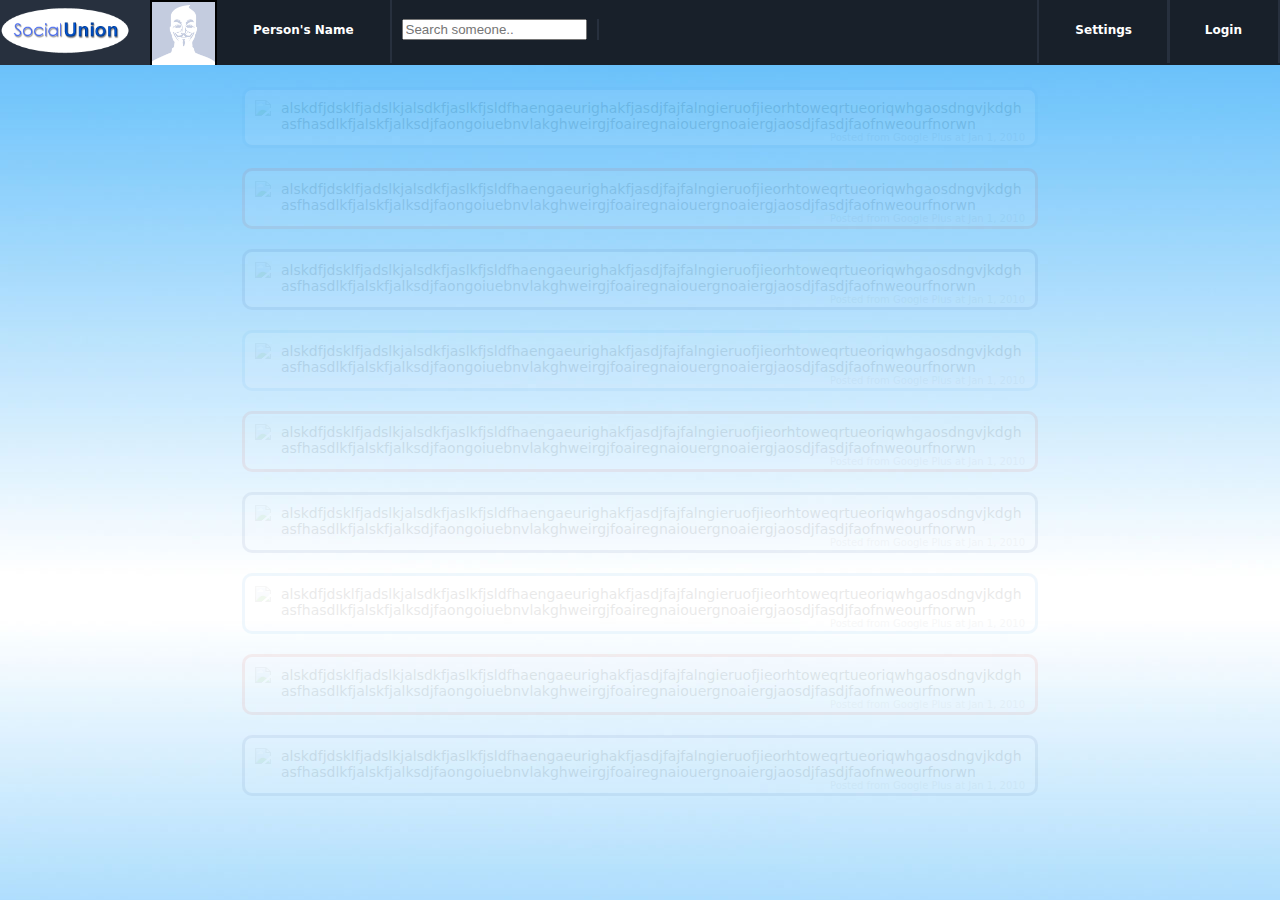
==== commit dab5383c: "created the searched.html page for page" ====
--- a/index.html
+++ b/index.html
@@ -86,7 +86,7 @@
         	
         		<h1>Your Social Medias</h1>
             <ul>
-        		<li><input type = "checkbox" id="facebookCheck" onclick="filterPosts('facebook')"/>Facebook</li>
+        		<!--<li><input type = "checkbox" id="facebookCheck" onclick="filterPosts('facebook')"/>Facebook</li>-->
         		<li><input type = "checkbox" id="googleplusCheck" onclick="filterPosts('googleplus')"/>Google+</li>
         		<li><input type = "checkbox" id="twitterCheck" onclick="filterPosts('twitter')"/>Twitter</li>
                 <li><input type = "checkbox" id="youtubeCheck" onclick="filterPosts('youtube')"/>Youtube</li>
--- a/css/styles.css
+++ b/css/styles.css
@@ -6,9 +6,7 @@
 	font-size:14px;
 	font-family:Segoe, "Segoe UI", "DejaVu Sans", "Trebuchet MS", Verdana, sans-serif;
 	background-image: url("../images/background2.jpg");
-	    background-size:   cover;                      /* <------ */
     background-repeat: both;
-    background-position: center center;            /* optionally, center the image */
 
 }
 
@@ -228,7 +226,7 @@
 #infinite_scrolling_div {
 	z-index: 1;
 	overflow: auto;
-	height: 1000px; 
+	height: 550px; 
 	padding-left:10px;
 	padding-right:10px;
 	margin: auto -20px;
@@ -317,7 +315,7 @@
 	font-weight:bold;
 	background-color:#fff;
 	border:3px solid #fff;
-	border-radius:10px;
+	border-radius:30px;
 	opacity:0.9;
 	margin-top:50px;
 	margin-bottom: 20px;
@@ -337,11 +335,62 @@
 }
 
 
+
+
+#searched {
+	width:50%;
+	height:auto;
+	padding-bottom: 10px;
+	margin:0 auto;
+	font-size:12px;
+	font-family:Segoe, "Segoe UI", "DejaVu Sans", "Trebuchet MS", Verdana, sans-serif;
+	font-weight:bold;
+	background-color:#fff;
+	border:3px solid #fff;
+	border-radius:30px;
+	opacity:0.9;
+	margin-top:50px;
+	margin-bottom: 20px;
+}
+
+#searched_left {
+	width:50%;
+	float:left;
+	text-align:center;
+	height:330px;
+}
+
+#searched_right {
+	padding-top:50px;
+	margin-left:50%;
+	text-align:center;
+	height:330px;
+}
+
+#searched_profilepic {
+
+	max-height:330px;
+
+}
+
+
+
+
+
 #signup_button {
 	height:25px;
 	width:80px;
 	border-radius:5px;
 }
+
+
+#follow_button {
+	height:30px;
+	width:100px;
+	border-radius:5px;
+	font-size:16px;
+}
+
 
 #about {
 	width:50%;
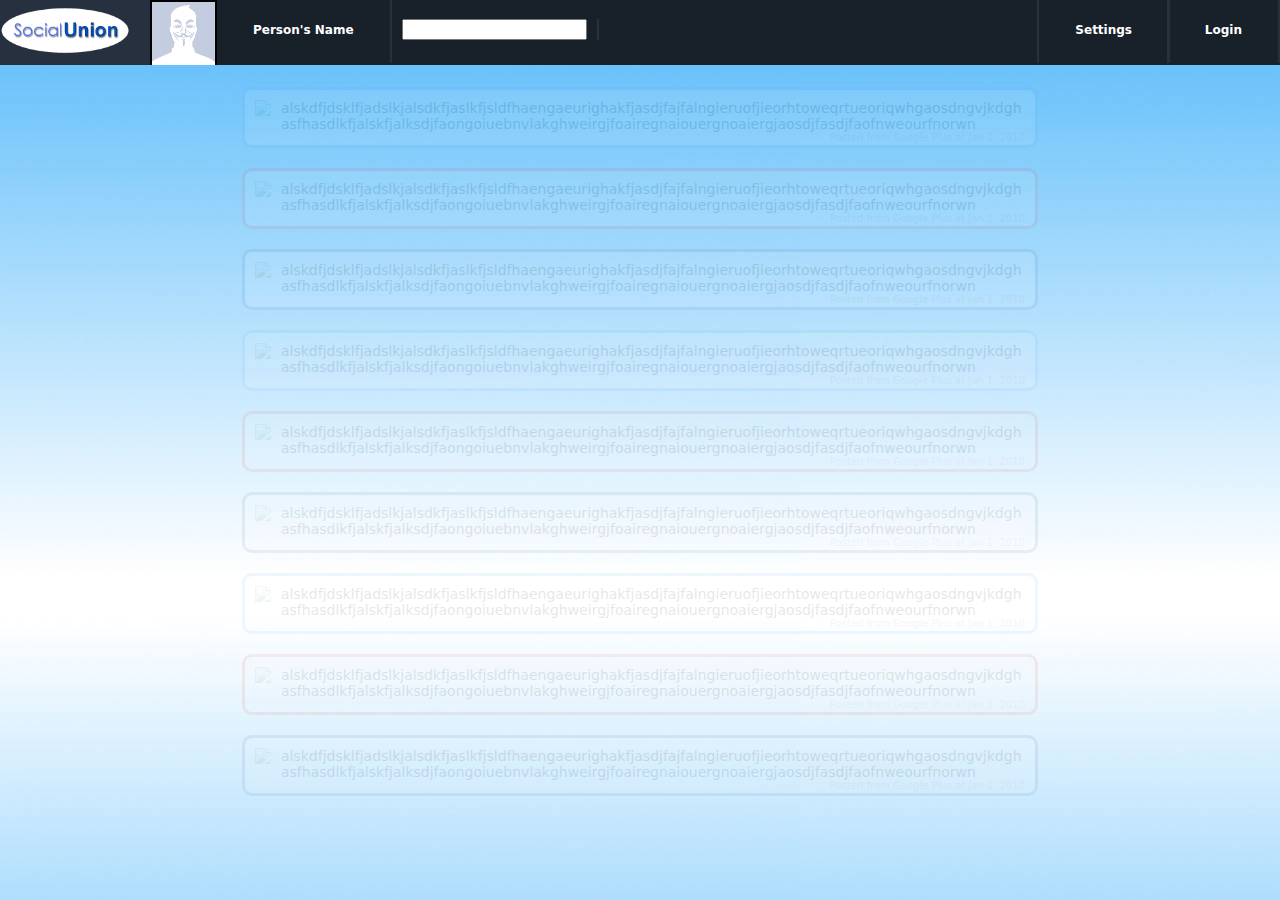
==== commit 10962307: "added autocomplete to the ssearch bar" ====
--- a/index.html
+++ b/index.html
@@ -16,6 +16,9 @@
 		<link rel="stylesheet" href="css/styles.css" type = "text/css" />
 
 		<script src="http://ajax.googleapis.com/ajax/libs/jquery/1.11.2/jquery.min.js"></script>
+
+
+
 
 		<script src = "script.js"></script>
 
@@ -43,7 +46,8 @@
 		        <ul>
 
 		            <li><a href = "">Person's Name</a></li><li class="search" style="-webkit-opacity:1;-moz-opacity:1;opacity:1;-webkit-transition:none;-moz-transition:none;-ms-transition:none;-o-transition:none;transition:none;background-color:#18202A;">
-		            <input type="search" placeholder = "Search someone.."></li><li id = "settings">
+		            <!--<input type="search" placeholder = "Search someone.." name = "searching" id = "autocomplete">-->
+		            <input type = "text" class="autocomplete birds"></li><li id = "settings">
 		        	<a><button class = "settingsbutton" onclick="showSettings()">Settings</button></a></li><li id = "login">
 		            <a><button class = "loginbutton" id = "my-button">Login</button></a>
 
@@ -150,6 +154,19 @@
 
 
 </div>
+
+
+
+
+	
+<script type="text/javascript" src="autocomplete/jquery-1.4.2.js"></script>
+<script type="text/javascript" src="autocomplete/jquery.ui.autocomplete.js"></script>
+<script type="text/javascript" src="autocomplete/autocomplete.js"></script>
+
+
+
+
+
 	</body>
 
 </html>
--- a/css/styles.css
+++ b/css/styles.css
@@ -434,3 +434,42 @@
 	width: 100%;    
 
 }
+
+
+
+
+
+
+
+
+
+
+
+
+
+
+
+
+ul.jq-ui-autocomplete {
+    position: absolute;
+    z-index:50;
+    overflow: hidden;
+    background-color: #fff;
+    border: 1px solid #aaa;
+    margin: 0px;
+    padding: 0;
+    list-style: none;
+    font: normal .75em/.75em Verdana, Arial, sans-serif;
+    color: #333;
+}
+ul.jq-ui-autocomplete li { 
+  display: block; 
+  padding: .3em .5em .3em .3em; 
+  overflow: hidden;
+  width: 100%;
+}
+
+ul.jq-ui-autocomplete li.active { 
+  background-color: #3875d7; 
+  color: #fff;
+}
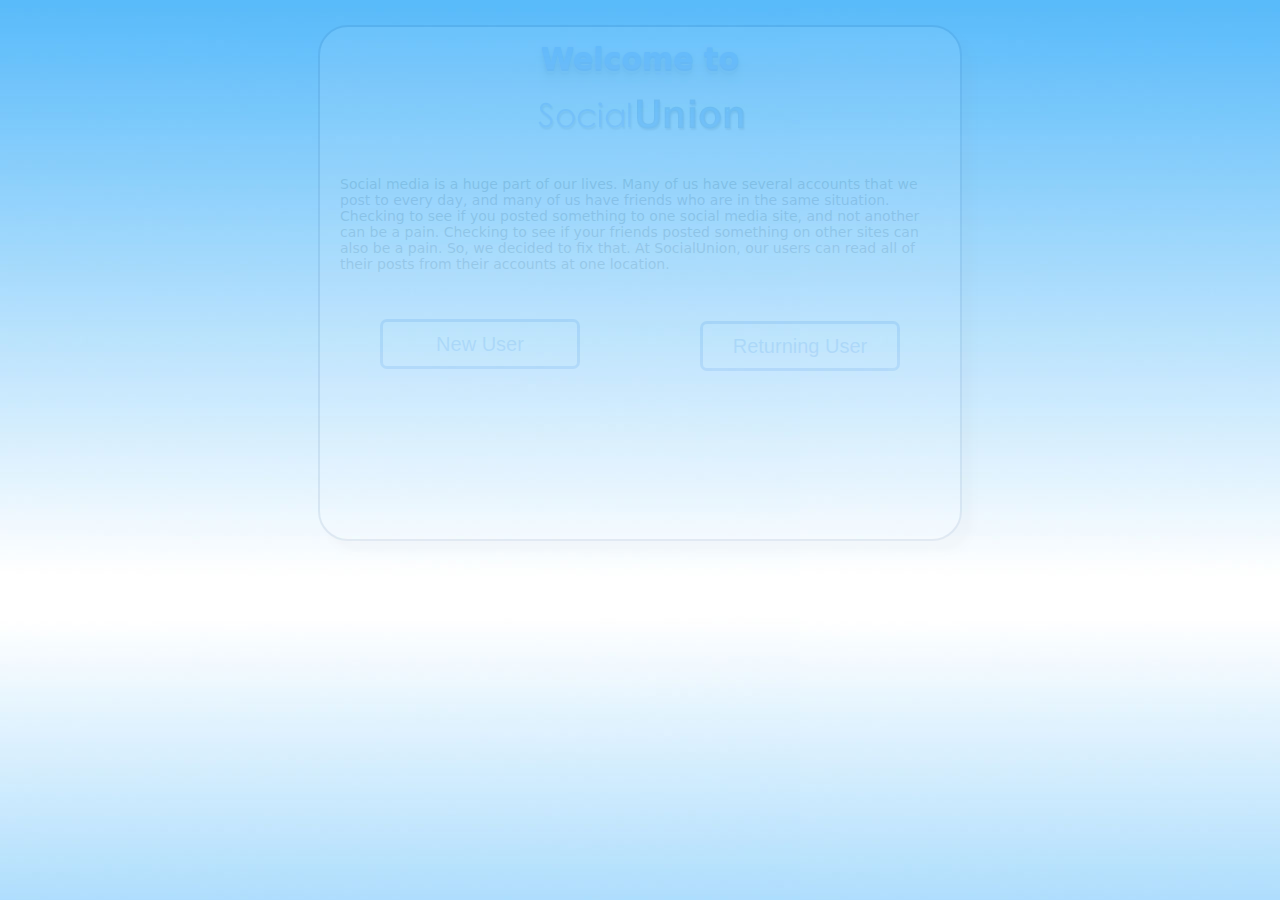
==== commit de68de53: "temp" ====
--- a/index.html
+++ b/index.html
@@ -8,7 +8,7 @@
 
 		<title>
 			
-			SocialUnion
+			Welcome to Social Union
 
 		</title>
 
@@ -17,58 +17,28 @@
 
 		<script src="http://ajax.googleapis.com/ajax/libs/jquery/1.11.2/jquery.min.js"></script>
 
-
-
-
 		<script src = "script.js"></script>
 
 	</head>
 
-	<body onload="boxHeight()">
+	<body>
 
 
-	<div id = "navbar">
-
-			<div id = "logo_background">
-		    
-		    	<a href = "index.html"><img id = "logo" src = "images/SocialUnionLogo.png"></a>
-		    
-		    </div>
-		    
-		    <div id = "profilepicture">
-		    
-		    	<img id = "profilepicture" src = "images/placement/placementanon.jpg">
-
-		    </div>
-
-			<div id = "navbar_wrapper">
-			    
-		        <ul>
-
-		            <li><a href = "">Person's Name</a></li><li class="search" style="-webkit-opacity:1;-moz-opacity:1;opacity:1;-webkit-transition:none;-moz-transition:none;-ms-transition:none;-o-transition:none;transition:none;background-color:#18202A;">
-		            <!--<input type="search" placeholder = "Search someone.." name = "searching" id = "autocomplete">-->
-		            <input type = "text" class="autocomplete birds"></li><li id = "settings">
-		        	<a><button class = "settingsbutton" onclick="showSettings()">Settings</button></a></li><li id = "login">
-		            <a><button class = "loginbutton" id = "my-button">Login</button></a>
-
-		        	</li>
-
-		        </ul>
-
+			  
 <!-- Element to pop up -->
 <div id="element_to_pop_up">
     <a class="b-close">x<a/>
     <form><center>
-    	<h1>Login to SocialUnion</h1>
+    	<h1>Login to Website</h1>
     	Username: <input type = "text" name "username">
-    	<br>
+    	<br/>
     	Password: <input type = "text" name "password">
-    	<br><br>
+    	<br/><br/>
     	<button type = "button" id = "loginbutton">Login</button>
 
     	<br><br>
 
-    	Don't have an account?  <a href = "signup.html" id="signupLink">Sign Up here!</a>
+    	Don't have an account?  <a href = "signup.html">Sign Up here!</a>
     </center></form>
 	</div>
 
@@ -78,95 +48,38 @@
 
 	<div class = "contentfade">
 
+		<div id = "notloggedin" class="bigBox">
 
 
-		<div id = "whitespace">
+<div id="welcome"><h1 style="font-size: 30px;">Welcome to </h1><p style="text-align: center;"><img src = "images/SmallLogo.jpg" alt="SocialUnion" style="vertical-align:bottom;"/></p></div>
+<br/>
+<p id="aboutP">Social media is a huge part of our lives. Many of us have several accounts that we post to every day, and many of us have friends who are in the same situation. Checking to see if you posted something to one social media site, and not another can be a pain. Checking to see if your friends posted something on other sites can also be a pain. So, we decided to fix that. At SocialUnion, our users can read all of their posts from their accounts at one location. </p>
+
+            
+			<div id = "notloggedin_left">
+
+			     <br/>
+                 <br/>
+                 <br/>
+				<a href = "signup.html"><button type = "button" class="index_button" id = "newuser_button">New User</button></a>
+			</div>
+			
+			<div id = "notloggedin_right">
+			
+			     <br/>
+                 <br/>
+                 <br/>
+			
+			<button type = "button" class = "returninguser_button index_button" id = "my-button">Returning User</button>
+
+			</div>
+
 		</div>
-		
-
-
-
-		<div id = "settingspanel" onmouseout="filterPosts()">
-        	
-        		<h1>Your Social Medias</h1>
-            <ul>
-        		<!--<li><input type = "checkbox" id="facebookCheck" onclick="filterPosts('facebook')"/>Facebook</li>-->
-        		<li><input type = "checkbox" id="googleplusCheck" onclick="filterPosts('googleplus')"/>Google+</li>
-        		<li><input type = "checkbox" id="twitterCheck" onclick="filterPosts('twitter')"/>Twitter</li>
-                <li><input type = "checkbox" id="youtubeCheck" onclick="filterPosts('youtube')"/>Youtube</li>
-            </ul>
-        		<h1>Other Social Medias</h1>
-            <ul>
-        		<li><input type = "checkbox"/>Social Media 1</li>
-        		<li><input type = "checkbox"/>Social Media 2</li>
-        	</ul>
-        </div>
 
 
 
 
-
-        <div id = "infinite_scrolling_div">
-
-        <div class="post twitterpost"><img src="ProfilePicHere.jpg" class="profile"/>alskdfjdsklfjadslkjalsdkfjaslkfjsldfhaengaeurighakfjasdjfajfalngieruofjieorhtoweqrtueoriqwhgaosdngvjkdghasfhasdlkfjalskfjalksdjfaongoiuebnvlakghweirgjfoairegnaiouergnoaiergjaosdjfasdjfaofnweourfnorwn<div class="bottom">Posted from Google Plus at Jan 1, 2010</div></div>
-
-
-
-        <div class="post googlepluspost"><img src="ProfilePicHere.jpg" class="profile"/>alskdfjdsklfjadslkjalsdkfjaslkfjsldfhaengaeurighakfjasdjfajfalngieruofjieorhtoweqrtueoriqwhgaosdngvjkdghasfhasdlkfjalskfjalksdjfaongoiuebnvlakghweirgjfoairegnaiouergnoaiergjaosdjfasdjfaofnweourfnorwn<div class="bottom">Posted from Google Plus at Jan 1, 2010</div></div>
-
-
-
-
-        <div class="post facebookpost"><img src="ProfilePicHere.jpg" class="profile"/>alskdfjdsklfjadslkjalsdkfjaslkfjsldfhaengaeurighakfjasdjfajfalngieruofjieorhtoweqrtueoriqwhgaosdngvjkdghasfhasdlkfjalskfjalksdjfaongoiuebnvlakghweirgjfoairegnaiouergnoaiergjaosdjfasdjfaofnweourfnorwn<div class="bottom">Posted from Google Plus at Jan 1, 2010</div></div>
-
-        <div class="post twitterpost"><img src="ProfilePicHere.jpg" class="profile"/>alskdfjdsklfjadslkjalsdkfjaslkfjsldfhaengaeurighakfjasdjfajfalngieruofjieorhtoweqrtueoriqwhgaosdngvjkdghasfhasdlkfjalskfjalksdjfaongoiuebnvlakghweirgjfoairegnaiouergnoaiergjaosdjfasdjfaofnweourfnorwn<div class="bottom">Posted from Google Plus at Jan 1, 2010</div></div>
-
-
-
-
-
-        <div class="post googlepluspost"><img src="ProfilePicHere.jpg" class="profile"/>alskdfjdsklfjadslkjalsdkfjaslkfjsldfhaengaeurighakfjasdjfajfalngieruofjieorhtoweqrtueoriqwhgaosdngvjkdghasfhasdlkfjalskfjalksdjfaongoiuebnvlakghweirgjfoairegnaiouergnoaiergjaosdjfasdjfaofnweourfnorwn<div class="bottom">Posted from Google Plus at Jan 1, 2010</div></div>
-
-
-
-
-        <div class="post facebookpost"><img src="ProfilePicHere.jpg" class="profile"/>alskdfjdsklfjadslkjalsdkfjaslkfjsldfhaengaeurighakfjasdjfajfalngieruofjieorhtoweqrtueoriqwhgaosdngvjkdghasfhasdlkfjalskfjalksdjfaongoiuebnvlakghweirgjfoairegnaiouergnoaiergjaosdjfasdjfaofnweourfnorwn<div class="bottom">Posted from Google Plus at Jan 1, 2010</div></div>
-
-
-        <div class="post twitterpost"><img src="ProfilePicHere.jpg" class="profile"/>alskdfjdsklfjadslkjalsdkfjaslkfjsldfhaengaeurighakfjasdjfajfalngieruofjieorhtoweqrtueoriqwhgaosdngvjkdghasfhasdlkfjalskfjalksdjfaongoiuebnvlakghweirgjfoairegnaiouergnoaiergjaosdjfasdjfaofnweourfnorwn<div class="bottom">Posted from Google Plus at Jan 1, 2010</div></div>
-
-
-
-
-
-        <div class="post googlepluspost"><img src="ProfilePicHere.jpg" class="profile"/>alskdfjdsklfjadslkjalsdkfjaslkfjsldfhaengaeurighakfjasdjfajfalngieruofjieorhtoweqrtueoriqwhgaosdngvjkdghasfhasdlkfjalskfjalksdjfaongoiuebnvlakghweirgjfoairegnaiouergnoaiergjaosdjfasdjfaofnweourfnorwn<div class="bottom">Posted from Google Plus at Jan 1, 2010</div></div>
-
-
-
-
-        <div class="post facebookpost"><img src="ProfilePicHere.jpg" class="profile"/>alskdfjdsklfjadslkjalsdkfjaslkfjsldfhaengaeurighakfjasdjfajfalngieruofjieorhtoweqrtueoriqwhgaosdngvjkdghasfhasdlkfjalskfjalksdjfaongoiuebnvlakghweirgjfoairegnaiouergnoaiergjaosdjfasdjfaofnweourfnorwn<div class="bottom">Posted from Google Plus at Jan 1, 2010</div></div>
-            
-
-
-
-        </div> <!-- end div for the infinite scrolling --> 
-
-
-
 </div>
-
-
-
-
-	
-<script type="text/javascript" src="autocomplete/jquery-1.4.2.js"></script>
-<script type="text/javascript" src="autocomplete/jquery.ui.autocomplete.js"></script>
-<script type="text/javascript" src="autocomplete/autocomplete.js"></script>
-
-
-
-
-
 	</body>
 
-</html>
+</html>--- a/css/styles.css
+++ b/css/styles.css
@@ -20,7 +20,7 @@
 	display:none;
 	height:67px;
 	width:100%;
-	background-color:#18202A;
+	background-image: url("../images/navbar.jpg");
 	position:fixed;
 	
 }
@@ -42,7 +42,7 @@
 
 #logo_background {
 	
-	background-color:#27303E;
+	background-image: url("../images/navbar.jpg");
 	display:table;
 	width:150px;
 	height:50px;
@@ -73,8 +73,7 @@
 	display:inline-block;
 	padding-left:10px;
 	padding-right:10px;
-	border-right:2px solid;
-	border-color:#27303E;
+
 	-webkit-transition: all 1.5s ease-out;
     -moz-transition: all 1.5s ease-out;
     -o-transition: all 1.5s ease-out;
@@ -93,7 +92,7 @@
 	-ms-transition:all 1.5s ease;
 	-o-transition:all 1.5s ease;
 	transition:all 1.5s ease;
-	background-color:#97C9FC;
+	background-color:#57A4DD;
 	
 }
 
@@ -112,8 +111,17 @@
 	position:absolute;
 	display:inline-block;
 	right:0px;
-	border-left:2px solid;
-	border-color:#27303E;
+
+
+}
+
+
+#logout {
+
+	position:absolute;
+	display:inline-block;
+	right:0px;
+
 
 }
 
@@ -122,8 +130,6 @@
 	position:absolute;
 	display:inline-block;
 	right:110px;
-	border-left:2px solid;
-	border-color:#27303E;
 }
 
 #settingspanel {
@@ -181,6 +187,17 @@
 
 }
 
+.logoutbutton {
+
+    background:none!important;
+    border:none;
+	font-size:12px;
+	font-family:Segoe, "Segoe UI", "DejaVu Sans", "Trebuchet MS", Verdana, sans-serif;
+	font-weight:bold;
+    color:#FFFFFF;
+    padding:0!important;
+
+}
 
 
 #element_to_pop_up { 
@@ -317,8 +334,10 @@
 	border:3px solid #fff;
 	border-radius:30px;
 	opacity:0.9;
-	margin-top:50px;
+	margin-top:10px;
 	margin-bottom: 20px;
+	border: 2px solid #002E72;
+	box-shadow: 10px 10px 5px rgba(136, 136, 136, .4);
 }
 
 #signup_left {
@@ -377,9 +396,10 @@
 
 
 
+
 #signup_button {
-	height:25px;
-	width:80px;
+	height:50px;
+	width:100px;
 	border-radius:5px;
 }
 
@@ -392,12 +412,79 @@
 }
 
 
+
+
+
+
+
+#notloggedin {
+	width:50%;
+	height:auto;
+	padding-bottom: 10px;
+	margin:0 auto;
+	font-size:12px;
+	font-family:Segoe, "Segoe UI", "DejaVu Sans", "Trebuchet MS", Verdana, sans-serif;
+	font-weight:bold;
+	background-color:#fff;
+	border:3px solid #fff;
+	border-radius:30px;
+	opacity:0.9;
+	margin-top:25px;
+	margin-bottom: 20px;
+	border: 2px solid #002E72;
+	box-shadow: 10px 10px 5px rgba(136, 136, 136, .4);
+}
+
+#notloggedin_left {
+	width:50%;
+	float:left;
+	text-align:center;
+	height:250px;
+}
+
+#notloggedin_right {
+	padding-top:2px;
+	margin-left:50%;
+	text-align:center;
+	height:250px;
+}
+
+
+
+#newuser_button {
+	
+
+}
+
+.returninguser_button {
+	border-radius: 7px;
+	height:100px;
+	width:150px;
+	border: none;
+}
+
+.index_button{
+	border-radius: 7px;
+	height:50px;
+	width:200px;
+	border: 3px solid #0056CE;
+	color: #0056CE;
+	background-color: #fff;
+	font-size: 20px;
+}
+
+
+
+
+
+
+
 #about {
 	width:50%;
 	height:auto;
 	margin:0 auto;
 	font-size:12px;
-	font-family:Segoe, "Segoe UI", "DejaVu Sans", "Trebuchet MS", Verdana, sans-serif;
+	font-family: "Trebuchet MS", Segoe, "Segoe UI", "DejaVu Sans", , Verdana, sans-serif;
 	font-weight:bold;
 	background-color:#fff;
 	border:3px solid #fff;
@@ -408,6 +495,17 @@
 
 #about p {
 	padding: 10px;
+}
+
+#aboutP {
+	margin: 5px 20px;
+	font-size: 14px;
+	font-weight: normal;
+}
+
+#welcome {
+	line-height: 24px;
+	font-size: 24px;
 }
 
 .bigBox h1 {
@@ -446,10 +544,6 @@
 
 
 
-
-
-
-
 ul.jq-ui-autocomplete {
     position: absolute;
     z-index:50;
